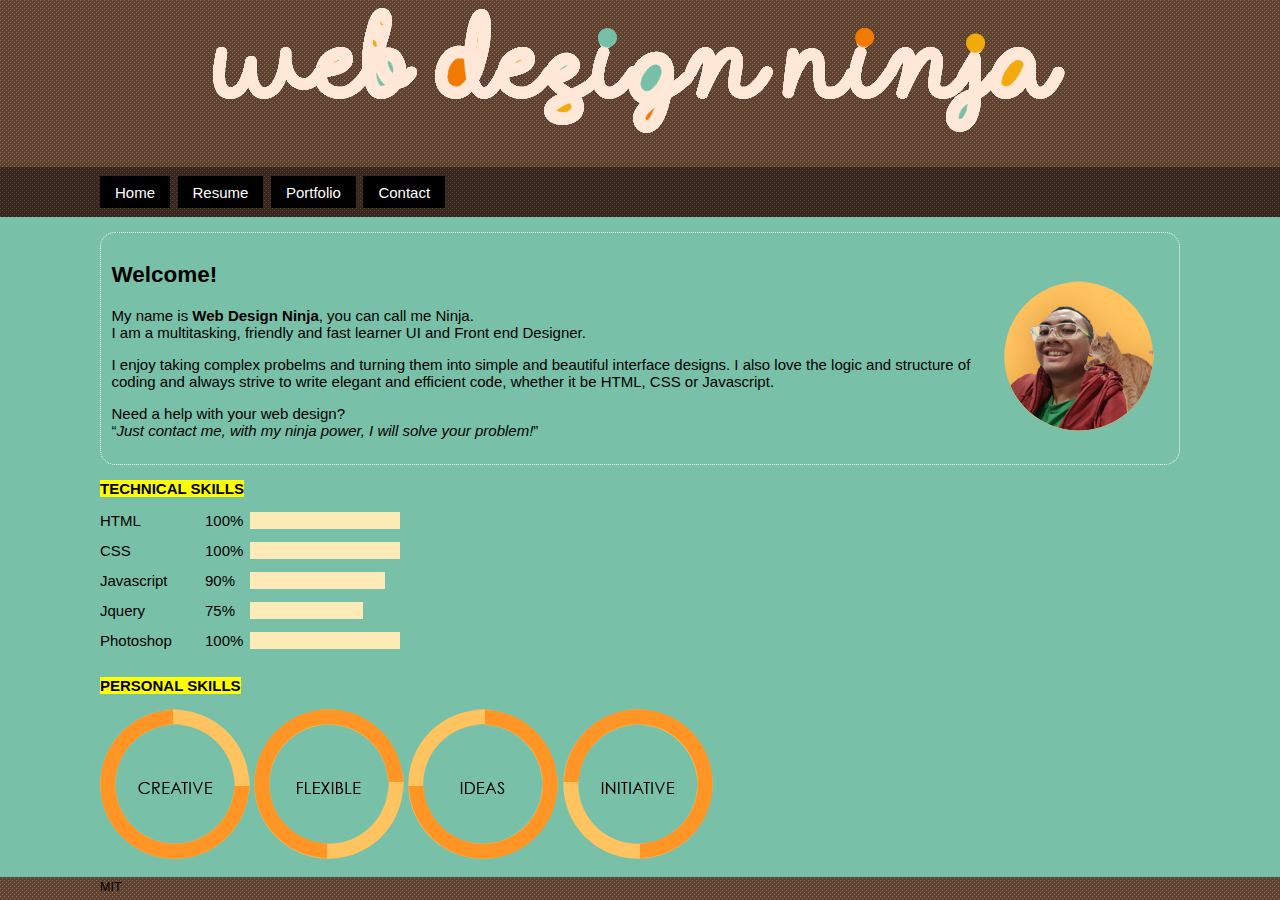
==== index.html @ 6a4a95d9 "add all" ====
<!DOCTYPE html>
<html>

<head>
  <meta charset="utf-8">
  <title>Online Resume</title>
  <meta name="robots" content="noindex, nofollow">
  <meta name="viewport" content="width=device-width, initial-scale=1">
  <link rel="stylesheet" href="styles.css">
</head>

<body id="index">

  <h1><img src="image/name.gif" srcset="image/name.gif 1080w,images/name_copy.gif 320w" sizes="88vw" alt="Name"></h1>

  <div class="bar">
    <header>
      <nav>
        <ul>
          <li><a href="index.html">Home</a></li>
          <li><a href="resume.html">Resume</a></li>
          <li><a href="portfolio.html">Portfolio</a></li>
          <li><a href="contact.html">Contact</a></li>
        </ul>
      </nav>
    </header>
  </div>
  <!-- .bar-->
  <div class="wrapper">
    <div class="container">
      <div class="intro">
        <img class="photo" src="image/ninja_photo2.png" alt="Photo">
        <h2>Welcome!</h2>
        <p>My name is <strong>Web Design Ninja</strong>, you can call me Ninja. <br>I am a multitasking, friendly and fast learner UI and Front end Designer.
        </p>

        <p>I enjoy taking complex probelms and turning them into simple and beautiful interface designs. I also love the logic and structure of coding and always strive to write elegant and efficient code, whether it be HTML, CSS or Javascript.</p>

        <p>Need a help with your web design? <br><q><em>Just contact me, with my ninja power, I will solve your problem!</em></q></p>
      </div>
      <!--- .intro-->

      <p><mark><strong>TECHNICAL SKILLS</strong></mark></p>
      <ul class="techskills">
        <li>HTML<span style="width:100%;">100%</span>
          <li>CSS<span style="width:100%;">100%</span></li>
          <li>Javascript<span style="width:90%;">90%</span></li>
          <li>Jquery<span style="width:75%;">75%</span></li>
          <li>Photoshop<span style="width:100%;">100%</span></li>
      </ul>

      <p><mark><strong>PERSONAL SKILLS</strong></mark></p>
        <img src="image/tab_creative.png" alt="personal1">
        <img src="image/tab_flexible.png" alt="personal2">
        <img src="image/tab_ideas.png" alt="personal3">
        <img src="image/tab_initiative.png" alt="personal4">
    </div>
    <!-- .container-->
  </div>
  <!-- .wrapper-->
  <footer>
    <small><a href="https://opensource.org/licenses/MIT">MIT</a></small>
  </footer>
</body>

</html>
---- styles.css ----
body {
  background: url([data-uri]) repeat;
  font-size: 12px;
  font-family: "Century Gothic", sans-serif;
  margin: 0;
  background-color: #5E412F;
}

.intro {
  text-align: center;
}

@media screen and (min-width:48em) {
  body,
  #index .intro,
  #portfolio .intro,
  #contact .intro {
    font-size: 15px;
    text-align: left;
  }
}

header, h1, .container, footer {
  margin: 0 auto;
  width: 88%;
  max-width: 1080px;
}

a {
  color: black;
  text-decoration: none;
}

img {
  max-width: 100%;
  height: auto;
}


/* main layout
------------------------------------------*/

#index a:hover {
  color: #78C0A8;
}

#index .wrapper {
  padding: 1em 0;
  background: #78C0A8;
}

#index .photo {
  margin: 0 auto;
  display: block;
}

@media screen and (min-width:48em) {
  #index .photo {
    float: right;
    margin: 2.5em 1em 1em 1em;
  }
}

#index .align-left {
  margin: 0 .3em 0 0;
}

#index .intro {
  border: none;
}

@media screen and (min-width:48em) {
  #index .intro {
    width: 100% inherit;
    border: 1.5px dotted white;
    padding: .7em;
    box-sizing: border-box;
    border-radius: 15px;
  }
}

.techskills {
  list-style: none;
  padding: 0;
  max-width: 150px;
}

.techskills li {
  height: 30px;
  position: relative;
}

.techskills li span {
  position: absolute;
  top: 0;
  left: 0;
  background-color: #FCEBB6;
  margin-left: 10em;
  text-indent: -45px;
  width: 100%;
}

.techskills li span:hover {
  background-color: #F0A830;
}


/* index page
------------------------------------------*/

#resume a:hover {
  color: gray;
}

#resume .wrapper {
  padding: 1em 0;
  background: #F0A830;
}

.customhr {
  border: none;
  border-top: 1.5px dotted white;
  color: white;
  width: 100%;
}


/* resume page
------------------------------------------*/

#portfolio a:hover {
  color: #FCEBB6;
}

#portfolio .wrapper {
  padding: 1em 0;
  background: #FCEBB6;
}

.thumbs img {
  box-sizing: border-box;
  border: 1px solid #DDC476;
  padding: 2px 3px 2px 2px;
}

.thumbs {
  width: 70%;
  display: flex;
  flex-wrap: wrap;
  justify-content: space-between;
  margin-left: 40px;
}

@media screen and (min-width:48em) {
  .thumbs {
    width: 100%;
    display: flex;
    flex-wrap: nowrap;
    justify-content: space-between;
    margin-left: 0;
  }
}

.thumbs a {
  position: relative;
  overflow: hidden;
  margin: 0 5px 0 5px;
}

.thumbs span {
  position: absolute;
  left: 0;
  bottom: -70px;
  background: rgba(94, 65, 47, 0.7);
  width: 100%;
  text-align: center;
  padding: 1em .5em;
  transition: 1s;
  font-size: 10px;
}

@media screen and (min-width:48em) {
  .thumbs span {
    font-size: 12px;
  }
}


.thumbs a:hover span {
  bottom: 0;
}


/* portfolio page
------------------------------------------*/

#contact a:hover {
  color: gray;
}

#contact .wrapper {
  padding: 1em 0;
  background: #F07818;
}

#contact .align-left {
  margin: 0 1em .3em 0;
  vertical-align: middle;
}

input[type="text"], input[type="email"], textarea {
  font-size: 1em;
  background: linear-gradient(#eeeeee, #ffffff);
  border-top: 2px solid #cccccc;
  border-left: 2px solid #cccccc;
  border-bottom: 2px solid #eeeeee;
  border-right: 2px solid #eeeeee;
  padding: .5em;
  margin-top: .5em;
}

input[type="submit"] {
  font-size: 1em;
  background: #F0A830;
  outline: 0;
  padding: .5em 1em;
  border: 2px solid #FCEBB6;
  margin-top: 1em;
}

input[type="submit"]:hover {
  background: rgba(255, 255, 255, 0.8);
  cursor: pointer;
}


/* contact page
------------------------------------------*/

nav ul {
  list-style: none;
  padding: 0;
  display: flex;
}

@media screen and (min-width:48em) {
  nav ul {
    font-size: 1em;
  }
}

nav li {
  margin-right: .5em;
}

nav a {
  color: white;
  text-decoration: none;
  background: black;
  padding: .5em 1em;
  transition: 1s;
}

nav a:hover {
  background: gray;
}

#resume nav a:hover {
  color: #F0A830;
}

#contact nav a:hover {
  color: #F07818;
}

.bar {
  padding: .1em 0;
  background-color: rgba(0, 0, 0, 0.4);
  margin: 1em 0 0;
}


/* navigation
------------------------------------------*/
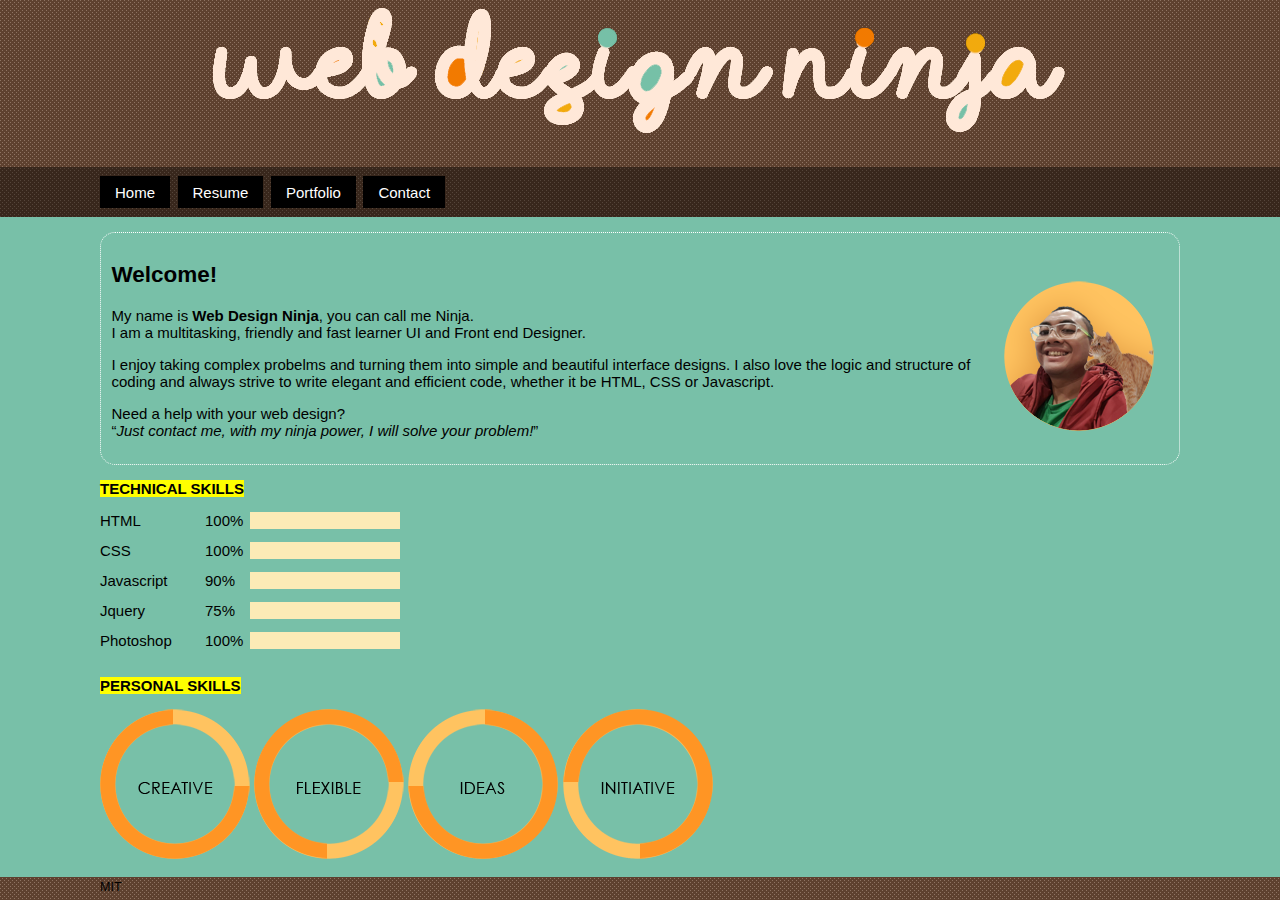
==== commit 06d3d5fa: "add new" ====
--- a/index.html
+++ b/index.html
@@ -10,22 +10,25 @@
 </head>
 
 <body id="index">
+  <div class="sticky">
+    <h1><img src="image/name.gif" srcset="image/name.gif 1080w,image/name_copy.gif 320w" sizes="88vw" alt="Name"></h1>
 
-  <h1><img src="image/name.gif" srcset="image/name.gif 1080w,images/name_copy.gif 320w" sizes="88vw" alt="Name"></h1>
+    <div class="bar">
+      <header>
+        <nav>
+          <ul>
+            <li><a href="index.html">Home</a></li>
+            <li><a href="resume.html">Resume</a></li>
+            <li><a href="portfolio.html">Portfolio</a></li>
+            <li><a href="contact.html">Contact</a></li>
+          </ul>
+        </nav>
+      </header>
+    </div>
+    <!-- .bar-->
+  </div>
+  <!-- .sticky -->
 
-  <div class="bar">
-    <header>
-      <nav>
-        <ul>
-          <li><a href="index.html">Home</a></li>
-          <li><a href="resume.html">Resume</a></li>
-          <li><a href="portfolio.html">Portfolio</a></li>
-          <li><a href="contact.html">Contact</a></li>
-        </ul>
-      </nav>
-    </header>
-  </div>
-  <!-- .bar-->
   <div class="wrapper">
     <div class="container">
       <div class="intro">
@@ -42,18 +45,18 @@
 
       <p><mark><strong>TECHNICAL SKILLS</strong></mark></p>
       <ul class="techskills">
-        <li>HTML<span style="width:100%;">100%</span>
-          <li>CSS<span style="width:100%;">100%</span></li>
-          <li>Javascript<span style="width:90%;">90%</span></li>
-          <li>Jquery<span style="width:75%;">75%</span></li>
-          <li>Photoshop<span style="width:100%;">100%</span></li>
+        <li>HTML<span>100%<em class="html"></em></span></li>
+        <li>CSS<span>100%<em class="css"></em></span></li>
+        <li>Javascript<span>90%<em class="js"></em></span></li>
+        <li>Jquery<span>75%<em class="jquery"></em></span></li>
+        <li>Photoshop<span>100%<em class="ps"></em></span></li>
       </ul>
 
       <p><mark><strong>PERSONAL SKILLS</strong></mark></p>
-        <img src="image/tab_creative.png" alt="personal1">
-        <img src="image/tab_flexible.png" alt="personal2">
-        <img src="image/tab_ideas.png" alt="personal3">
-        <img src="image/tab_initiative.png" alt="personal4">
+      <img src="image/tab_creative.png" alt="personal1">
+      <img src="image/tab_flexible.png" alt="personal2">
+      <img src="image/tab_ideas.png" alt="personal3">
+      <img src="image/tab_initiative.png" alt="personal4">
     </div>
     <!-- .container-->
   </div>
--- a/styles.css
+++ b/styles.css
@@ -10,11 +10,31 @@
   text-align: center;
 }
 
-@media screen and (min-width:48em) {
-  body,
-  #index .intro,
-  #portfolio .intro,
-  #contact .intro {
+.sticky {
+  position: fixed;
+  top: 0;
+  width: 100%;
+  background: url([data-uri]) repeat;
+  background-color: #5E412F;
+  z-index: 100;
+}
+
+.wrapper {
+  margin-top: 8em;
+}
+
+@media screen and (min-width:48em) {
+  .sticky {
+    position: static;
+    background: none;
+  }
+  .wrapper {
+    margin-top: 0;
+  }
+}
+
+@media screen and (min-width:48em) {
+  body, #index .intro, #portfolio .intro, #contact .intro {
     font-size: 15px;
     text-align: left;
   }
@@ -100,8 +120,32 @@
   width: 100%;
 }
 
-.techskills li span:hover {
+.html, .css, .js, .jquery, .ps {
+  position: absolute;
+  top: 0;
+  left: 0;
   background-color: #F0A830;
+  height: 18px;
+  width: 0;
+  transition: 1s;
+}
+
+.techskills span:hover .html, .techskills span:hover .css, .techskills span:hover .ps {
+  width: 100%;
+  height: 18px;
+  display: block;
+}
+
+.techskills span:hover .js {
+  width: 90%;
+  height: 18px;
+  display: block;
+}
+
+.techskills span:hover .jquery {
+  width: 75%;
+  height: 18px;
+  display: block;
 }
 
 
@@ -165,12 +209,13 @@
   position: relative;
   overflow: hidden;
   margin: 0 5px 0 5px;
+  color: #FCEBB6;
 }
 
 .thumbs span {
   position: absolute;
   left: 0;
-  bottom: -70px;
+  bottom: 0;
   background: rgba(94, 65, 47, 0.7);
   width: 100%;
   text-align: center;
@@ -181,10 +226,10 @@
 
 @media screen and (min-width:48em) {
   .thumbs span {
-    font-size: 12px;
-  }
-}
-
+    font-size: 10px;
+    bottom: -70px;
+  }
+}
 
 .thumbs a:hover span {
   bottom: 0;
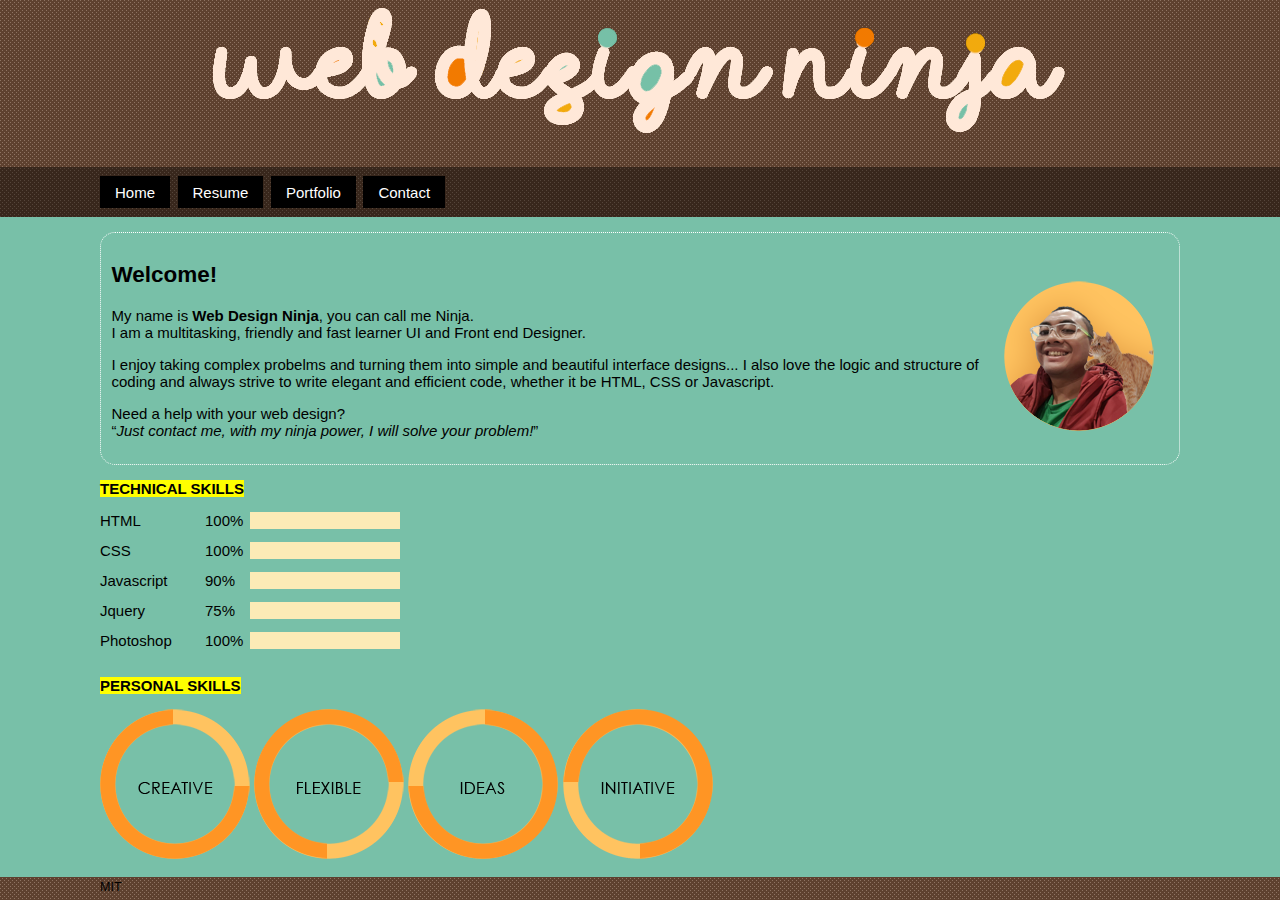
==== commit 5795b27f: "added all" ====
--- a/index.html
+++ b/index.html
@@ -37,7 +37,7 @@
         <p>My name is <strong>Web Design Ninja</strong>, you can call me Ninja. <br>I am a multitasking, friendly and fast learner UI and Front end Designer.
         </p>
 
-        <p>I enjoy taking complex probelms and turning them into simple and beautiful interface designs. I also love the logic and structure of coding and always strive to write elegant and efficient code, whether it be HTML, CSS or Javascript.</p>
+        <p>I enjoy taking complex probelms and turning them into simple and beautiful interface designs... I also love the logic and structure of coding and always strive to write elegant and efficient code, whether it be HTML, CSS or Javascript.</p>
 
         <p>Need a help with your web design? <br><q><em>Just contact me, with my ninja power, I will solve your problem!</em></q></p>
       </div>
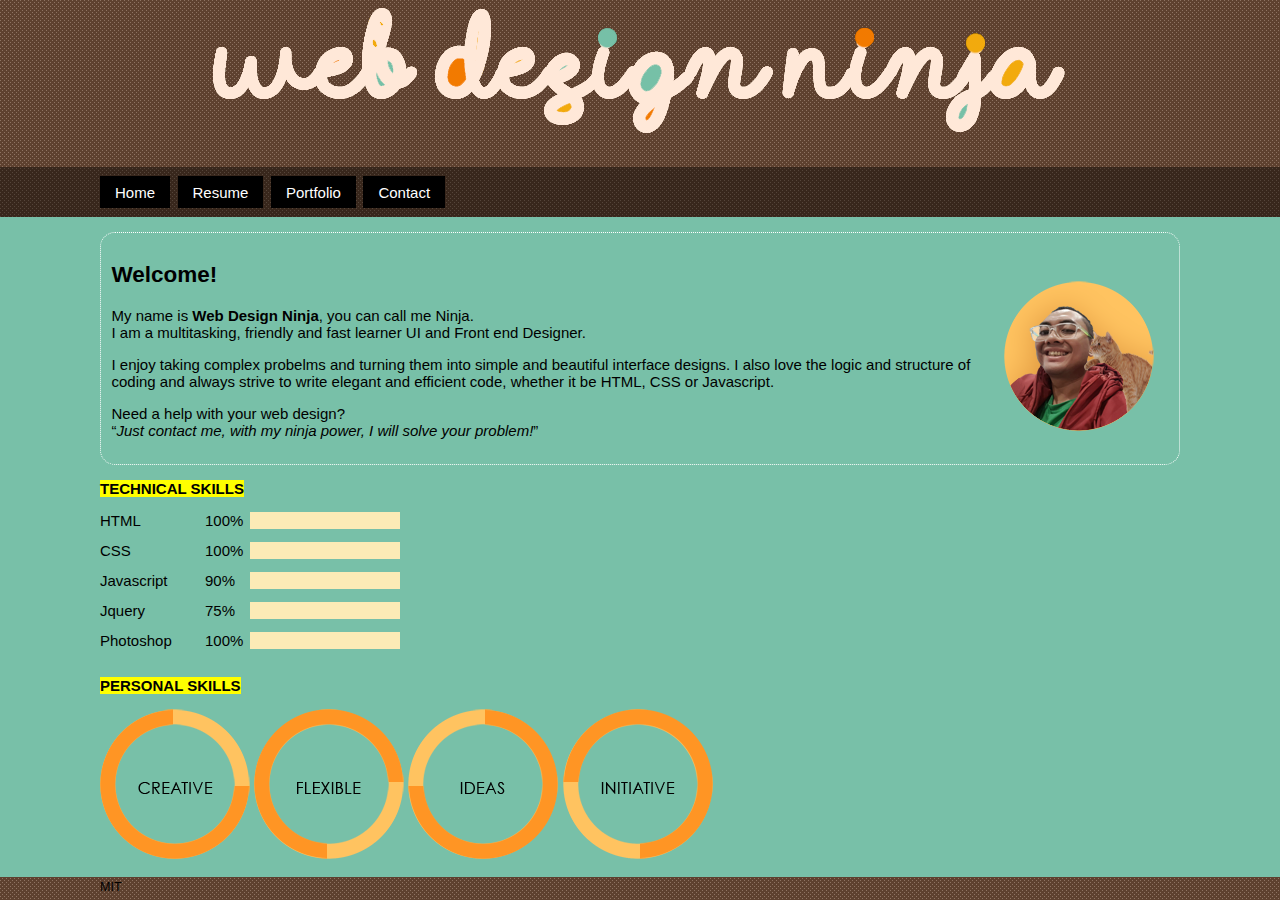
==== commit 5e0b5a87: "added new" ====
--- a/index.html
+++ b/index.html
@@ -37,7 +37,7 @@
         <p>My name is <strong>Web Design Ninja</strong>, you can call me Ninja. <br>I am a multitasking, friendly and fast learner UI and Front end Designer.
         </p>
 
-        <p>I enjoy taking complex probelms and turning them into simple and beautiful interface designs... I also love the logic and structure of coding and always strive to write elegant and efficient code, whether it be HTML, CSS or Javascript.</p>
+        <p>I enjoy taking complex probelms and turning them into simple and beautiful interface designs. I also love the logic and structure of coding and always strive to write elegant and efficient code, whether it be HTML, CSS or Javascript.</p>
 
         <p>Need a help with your web design? <br><q><em>Just contact me, with my ninja power, I will solve your problem!</em></q></p>
       </div>
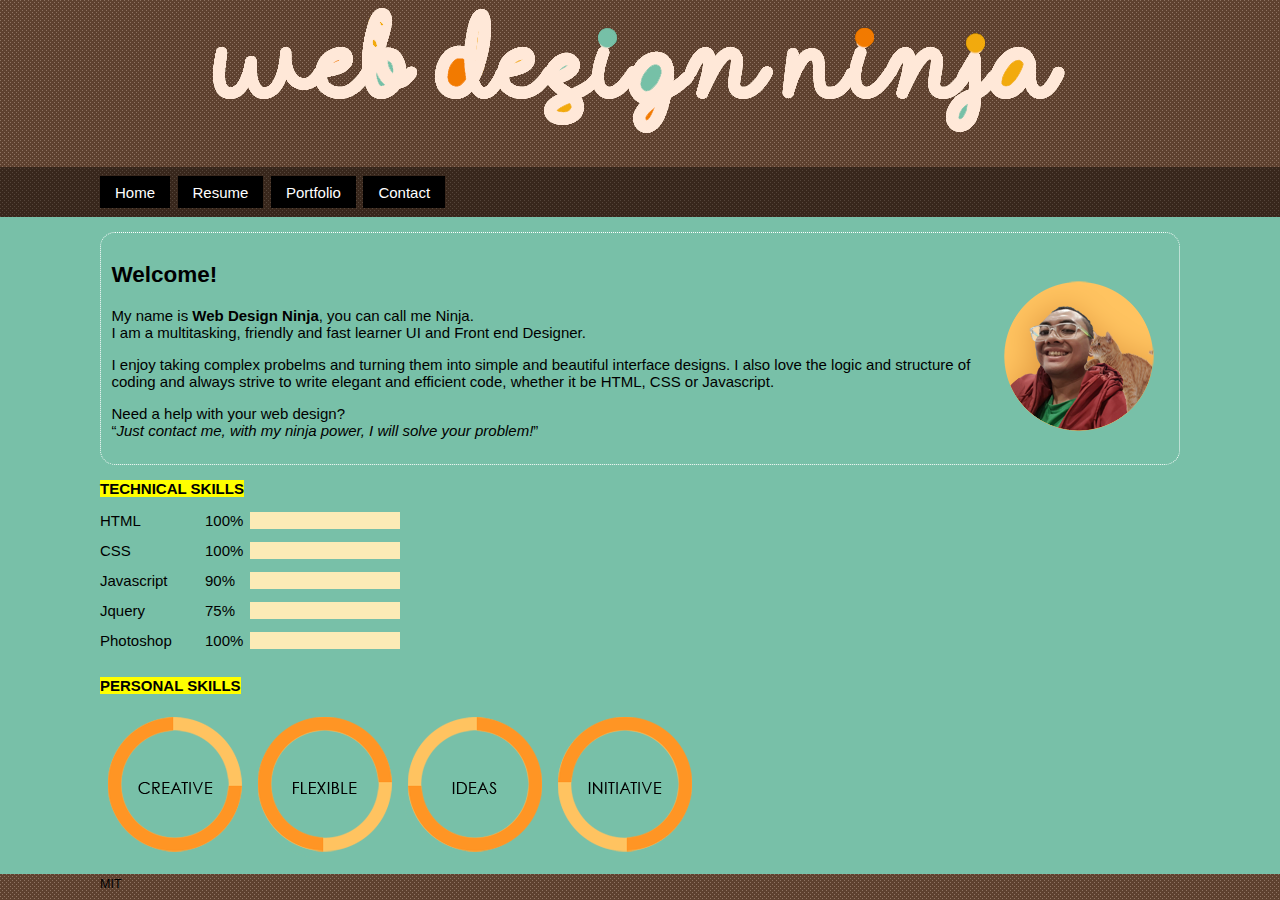
==== commit 1677ead1: "added all" ====
--- a/index.html
+++ b/index.html
@@ -53,10 +53,13 @@
       </ul>
 
       <p><mark><strong>PERSONAL SKILLS</strong></mark></p>
+      <div class="tabs">
       <img src="image/tab_creative.png" alt="personal1">
       <img src="image/tab_flexible.png" alt="personal2">
       <img src="image/tab_ideas.png" alt="personal3">
       <img src="image/tab_initiative.png" alt="personal4">
+      </div>
+
     </div>
     <!-- .container-->
   </div>
--- a/styles.css
+++ b/styles.css
@@ -96,6 +96,20 @@
     padding: .7em;
     box-sizing: border-box;
     border-radius: 15px;
+  }
+}
+
+@media screen and (min-width:20em) {
+  .techskills span:hover {
+    height: 18px;
+  }
+
+  .html, .css, .js, .jquery, .ps {
+    height: 18px;
+  }
+  .techskills li {
+    height: 30px;
+    position: relative;
   }
 }
 
@@ -148,6 +162,23 @@
   display: block;
 }
 
+
+.tabs {
+  background: none;
+  display: flex;
+  justify-content: space-around;
+  flex-wrap: wrap;
+}
+
+.tabs img {
+  display: block;
+}
+
+@media screen and (min-width:48em) {
+  .tabs {
+    justify-content: flex-start;
+  }
+}
 
 /* index page
 ------------------------------------------*/
